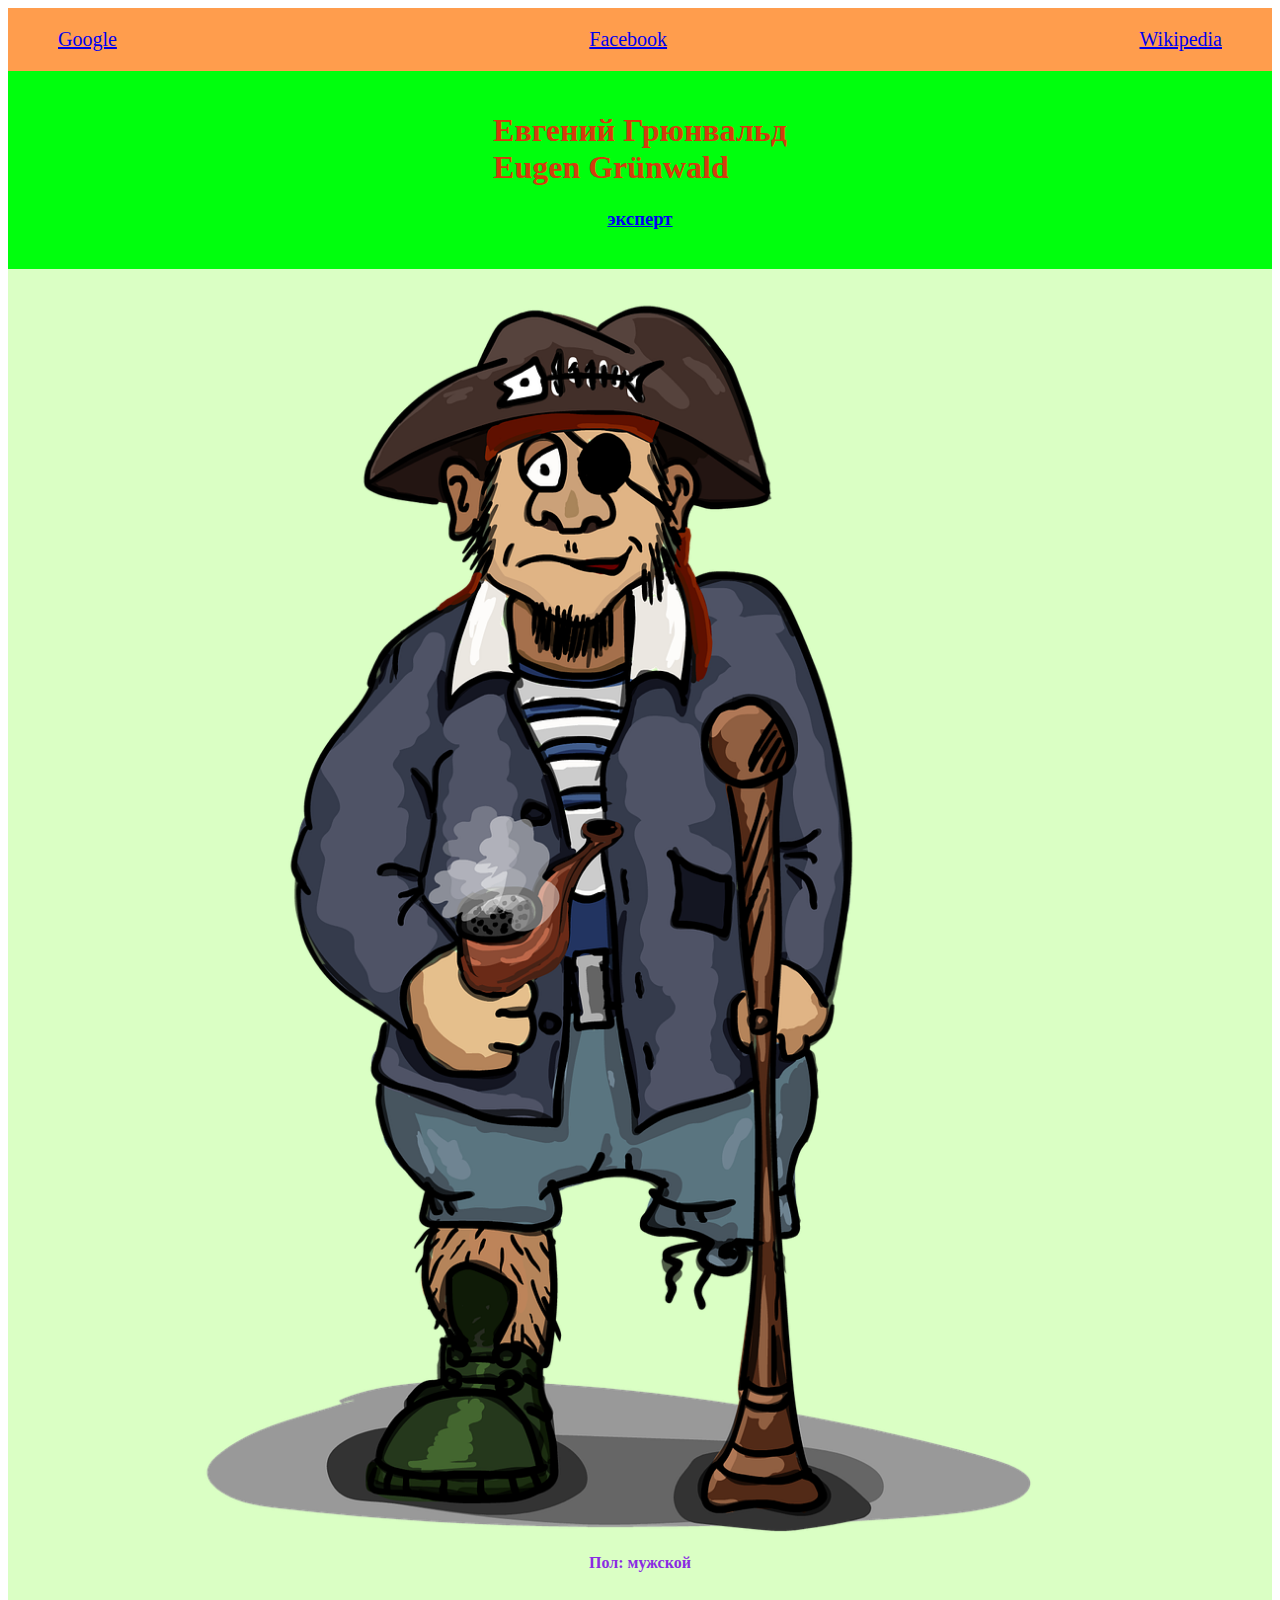
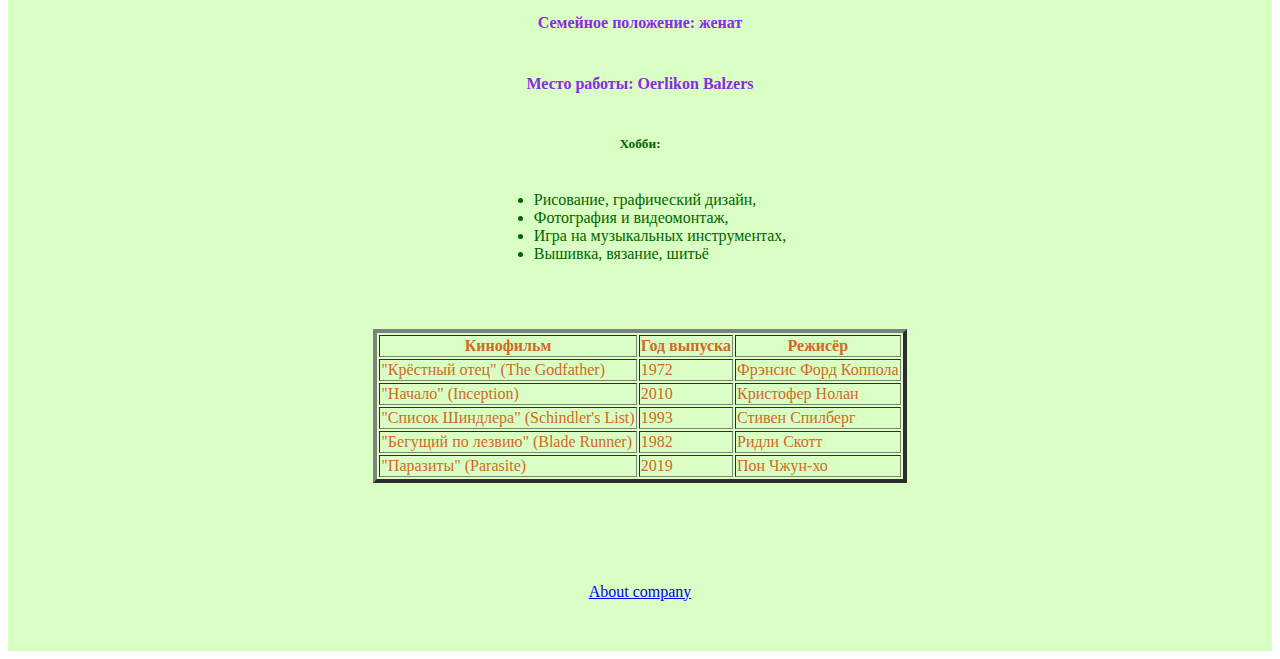
==== HW_2/index.html @ c236c492 "add HW 2" ====
<!DOCTYPE html>
<html lang="en">
  <head>
    <meta charset="UTF-8" />
    <meta name="viewport" content="width=device-width, initial-scale=1.0" />
    <link rel="stylesheet" href="./style.css" type="text/css" />
    <title>Pirat</title>
  </head>
  <body>
    <div id="root">
      <header class="header">
        <nav class="navi">
          <a href="https://www.google.com/" target="_blank">Google</a>
          <a href="https://www.facebook.com/" target="_blank">Facebook</a>
          <a href="https://www.wikipedia.org/" target="_blank">Wikipedia</a>
        </nav>
        <div class="name">
          <h1>
            Евгений Грюнвальд <br />
            Eugen Grünwald
          </h1>
          <h3><a href="#item_summit">эксперт</a></h3>
        </div>
        <img
          src="./assets/pirate-2123313_1280.webp"
          alt="Тут должна загрузиться фотография"
        />
      </header>
      <main>
        <section class="user_content">
          <div class="user">
            <h4>Пол: мужской</h4>
            <h4>Семейное положение: женат</h4>
            <h4>Место работы: Oerlikon Balzers</h4>
          </div>
          <div class="hobby">
            <h5>Хобби:</h5>
            <ul>
              <li>Рисование, графический дизайн,</li>
              <li>Фотография и видеомонтаж,</li>
              <li>Игра на музыкальных инструментах,</li>
              <li>Вышивка, вязание, шитьё</li>
            </ul>
          </div>
        </section>
        <section>
          <div class="table">
            <table border="4">
              <tr>
                <th>Кинофильм</th>
                <th>Год выпуска</th>
                <th>Режисёр</th>
              </tr>
              <tr>
                <td>"Крёстный отец" (The Godfather)</td>
                <td>1972</td>
                <td>Фрэнсис Форд Коппола</td>
              </tr>
              <tr>
                <td>"Начало" (Inception)</td>
                <td>2010</td>
                <td>Кристофер Нолан</td>
              </tr>
              <tr>
                <td>"Список Шиндлера" (Schindler's List)</td>
                <td>1993</td>
                <td>Стивен Спилберг</td>
              </tr>
              <tr>
                <td>"Бегущий по лезвию" (Blade Runner)</td>
                <td>1982</td>
                <td>Ридли Скотт</td>
              </tr>
              <tr>
                <td>"Паразиты" (Parasite)</td>
                <td>2019</td>
                <td>Пон Чжун-хо</td>
              </tr>
            </table>
          </div>
        </section>
      </main>
      <div class="footer">
        <footer id="item_summit">
         <a href="https://www.oerlikon.com/balzers/de/de/" target="_blank">About company</a>
        </footer>
      </div>
    </div>
  </body>
</html>
---- HW_2/style.css ----
.header .navi {
  display: flex;
  justify-content: space-between;
  align-items: center;
  padding: 20px 50px;
  background-color: #ff9d4d;
  font-size: 20px;
}

.name {
  align-items: center;
  background-color: rgb(0, 255, 13);
  padding: 20px 50px;
}

h1 {
  color: rgb(212, 59, 13);
  display: flex;
  justify-content: center;
}

h3 {
  display: flex;
  justify-content: center;
}

img {
  display: block;
  margin: 0 auto;
  max-width: 100%;
  height: auto;
}

.user {
  display: flex;
  justify-content: center;
  flex-direction: column;
  align-items: center;
  color: blueviolet;
}

.hobby {
  display: flex;
  flex-direction: column;
  justify-content: center;
  align-items: center;
  color: darkgreen;
}

.table {
  padding: 50px;
  display: flex;
  justify-content: center;
  align-items: center;
  color: chocolate;
  height: auto;
}

*html,
body {
  display: flex;
  justify-content: space-between;
  height: 100%;
}

#root {
  position: relative;
  height: 100%;
  background-color: rgb(218, 255, 196);
}

footer {
  display: flex;
  justify-content: center;
  color: rgb(226, 53, 53);
  padding: 50px;
}
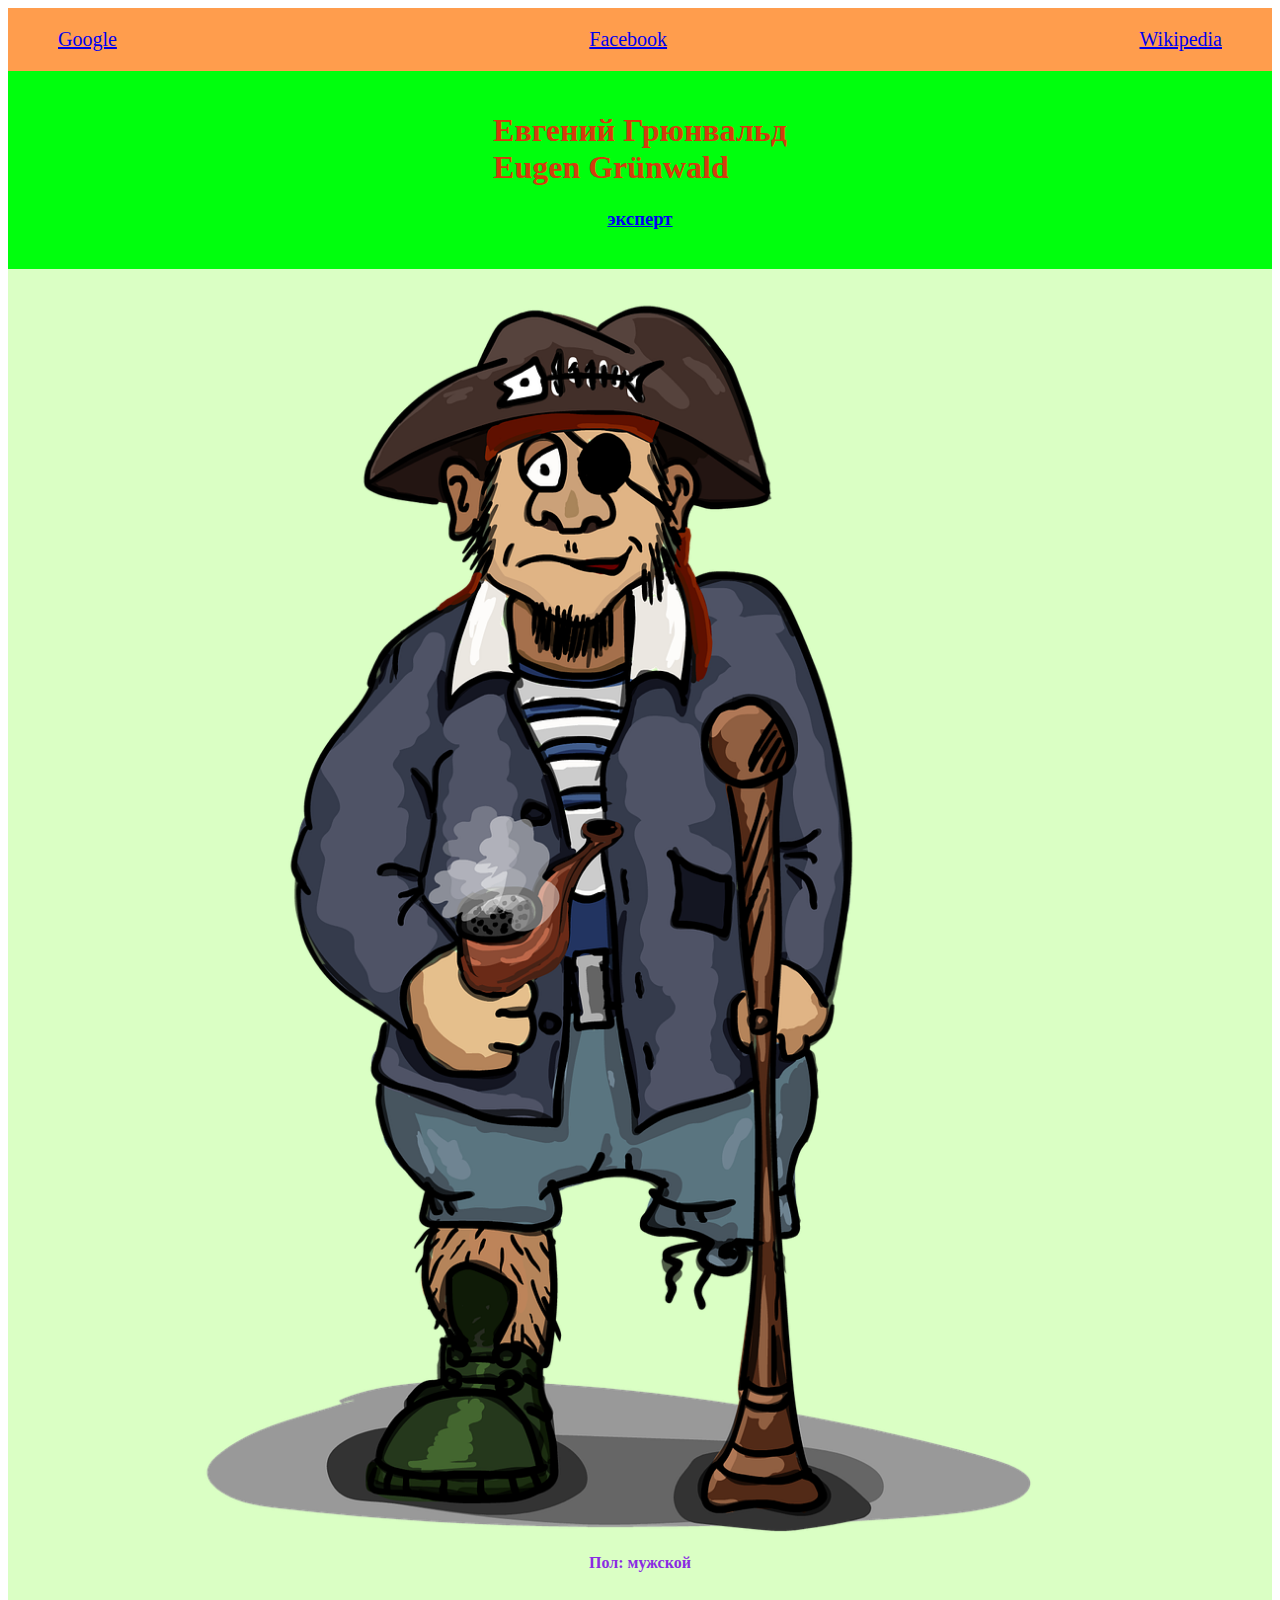
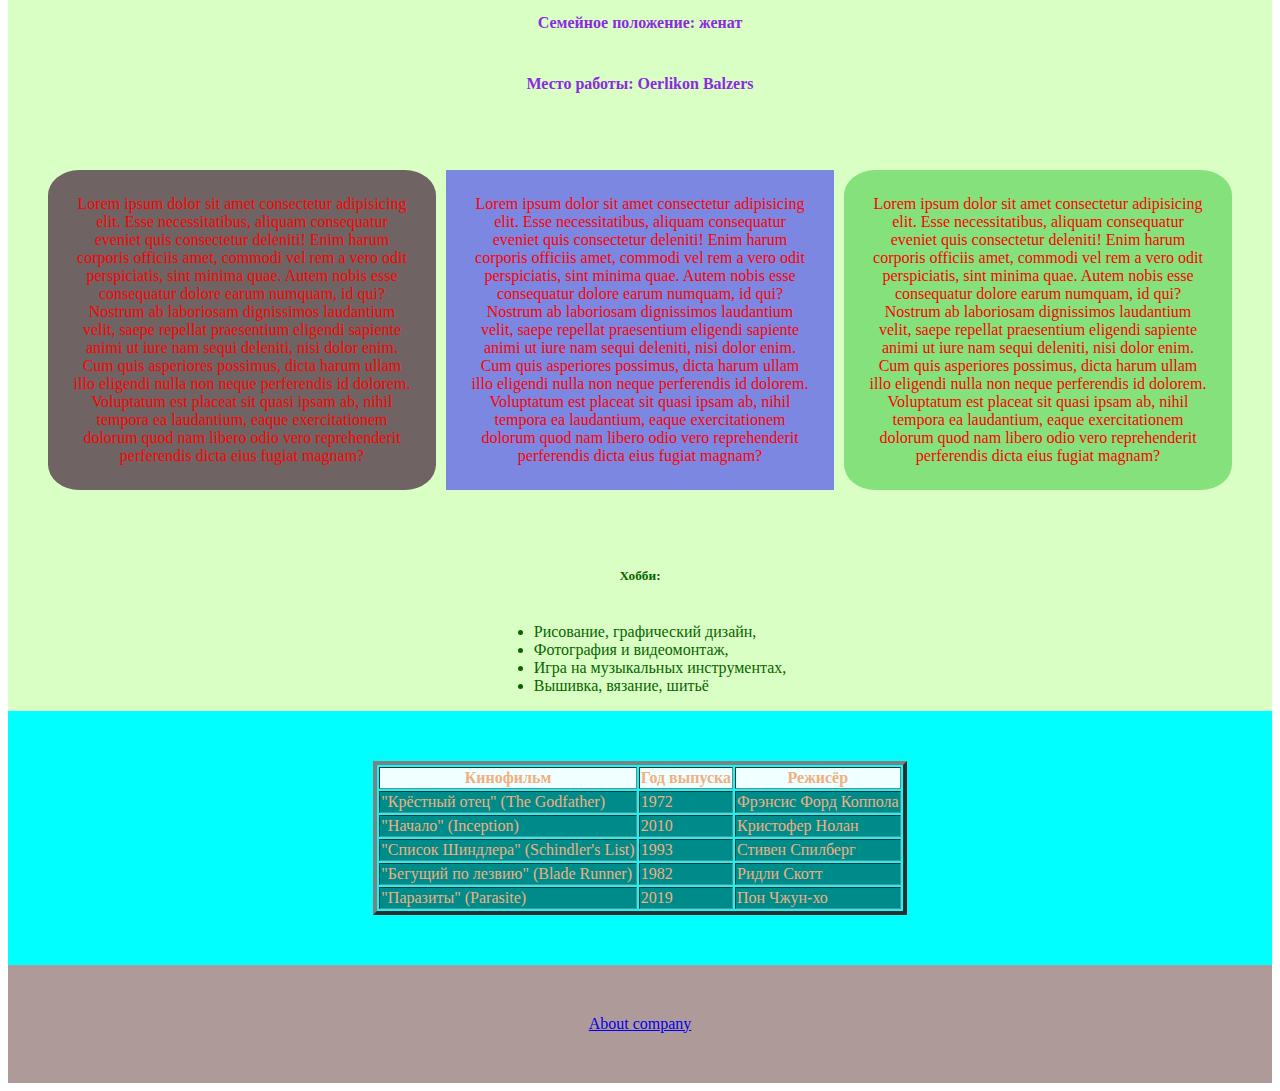
==== commit 9087619a: "add <p></p>" ====
--- a/HW_2/index.html
+++ b/HW_2/index.html
@@ -32,6 +32,50 @@
             <h4>Пол: мужской</h4>
             <h4>Семейное положение: женат</h4>
             <h4>Место работы: Oerlikon Balzers</h4>
+          </div>
+          <div class="container">
+            <p class="column_1">
+              Lorem ipsum dolor sit amet consectetur adipisicing elit. Esse
+              necessitatibus, aliquam consequatur eveniet quis consectetur
+              deleniti! Enim harum corporis officiis amet, commodi vel rem a
+              vero odit perspiciatis, sint minima quae. Autem nobis esse
+              consequatur dolore earum numquam, id qui? Nostrum ab laboriosam
+              dignissimos laudantium velit, saepe repellat praesentium eligendi
+              sapiente animi ut iure nam sequi deleniti, nisi dolor enim. Cum
+              quis asperiores possimus, dicta harum ullam illo eligendi nulla
+              non neque perferendis id dolorem. Voluptatum est placeat sit quasi
+              ipsam ab, nihil tempora ea laudantium, eaque exercitationem
+              dolorum quod nam libero odio vero reprehenderit perferendis dicta
+              eius fugiat magnam?
+            </p>
+            <p class="column_2">
+              Lorem ipsum dolor sit amet consectetur adipisicing elit. Esse
+              necessitatibus, aliquam consequatur eveniet quis consectetur
+              deleniti! Enim harum corporis officiis amet, commodi vel rem a
+              vero odit perspiciatis, sint minima quae. Autem nobis esse
+              consequatur dolore earum numquam, id qui? Nostrum ab laboriosam
+              dignissimos laudantium velit, saepe repellat praesentium eligendi
+              sapiente animi ut iure nam sequi deleniti, nisi dolor enim. Cum
+              quis asperiores possimus, dicta harum ullam illo eligendi nulla
+              non neque perferendis id dolorem. Voluptatum est placeat sit quasi
+              ipsam ab, nihil tempora ea laudantium, eaque exercitationem
+              dolorum quod nam libero odio vero reprehenderit perferendis dicta
+              eius fugiat magnam?
+            </p>
+            <p class="column_3">
+              Lorem ipsum dolor sit amet consectetur adipisicing elit. Esse
+              necessitatibus, aliquam consequatur eveniet quis consectetur
+              deleniti! Enim harum corporis officiis amet, commodi vel rem a
+              vero odit perspiciatis, sint minima quae. Autem nobis esse
+              consequatur dolore earum numquam, id qui? Nostrum ab laboriosam
+              dignissimos laudantium velit, saepe repellat praesentium eligendi
+              sapiente animi ut iure nam sequi deleniti, nisi dolor enim. Cum
+              quis asperiores possimus, dicta harum ullam illo eligendi nulla
+              non neque perferendis id dolorem. Voluptatum est placeat sit quasi
+              ipsam ab, nihil tempora ea laudantium, eaque exercitationem
+              dolorum quod nam libero odio vero reprehenderit perferendis dicta
+              eius fugiat magnam?
+            </p>
           </div>
           <div class="hobby">
             <h5>Хобби:</h5>
@@ -82,7 +126,8 @@
       </main>
       <div class="footer">
         <footer id="item_summit">
-         <a href="https://www.oerlikon.com/balzers/de/de/" target="_blank">About company</a>
+          <a href="https://www.oerlikon.com/balzers/de/de/" target="_blank"
+            >About company</a>
         </footer>
       </div>
     </div>
--- a/HW_2/style.css
+++ b/HW_2/style.css
@@ -44,7 +44,45 @@
   flex-direction: column;
   justify-content: center;
   align-items: center;
-  color: darkgreen;
+  color: rgb(8, 100, 0);
+}
+
+.container {
+  display: flex;
+  justify-content: space-between;
+  gap: 10px;
+  padding: 40px;
+}
+
+.column_1 {
+  width: 30%;
+  background: #6f6363;
+  padding: 25px;
+  text-align: center;
+  border-radius: 8%;
+}
+
+.column_2 {
+  width: 30%;
+  background: #7c87e1;
+  padding: 25px;
+  text-align: center;
+}
+
+.column_3 {
+  width: 30%;
+  background: #84e17c;
+  padding: 25px;
+  text-align: center;
+  border-radius: 8%;
+}
+
+p {
+  max-width: 450px;
+  align-items: center;
+  display: flex;
+  flex-direction: column;
+  color: rgb(255, 0, 0);
 }
 
 .table {
@@ -52,8 +90,17 @@
   display: flex;
   justify-content: center;
   align-items: center;
-  color: chocolate;
+  color: rgb(242, 175, 127);
   height: auto;
+  background-color: aqua;
+}
+
+tr {
+  background-color: azure;
+}
+
+td {
+  background-color: darkcyan;
 }
 
 *html,
@@ -72,6 +119,6 @@
 footer {
   display: flex;
   justify-content: center;
-  color: rgb(226, 53, 53);
+  background-color: rgb(175, 154, 154);
   padding: 50px;
 }
